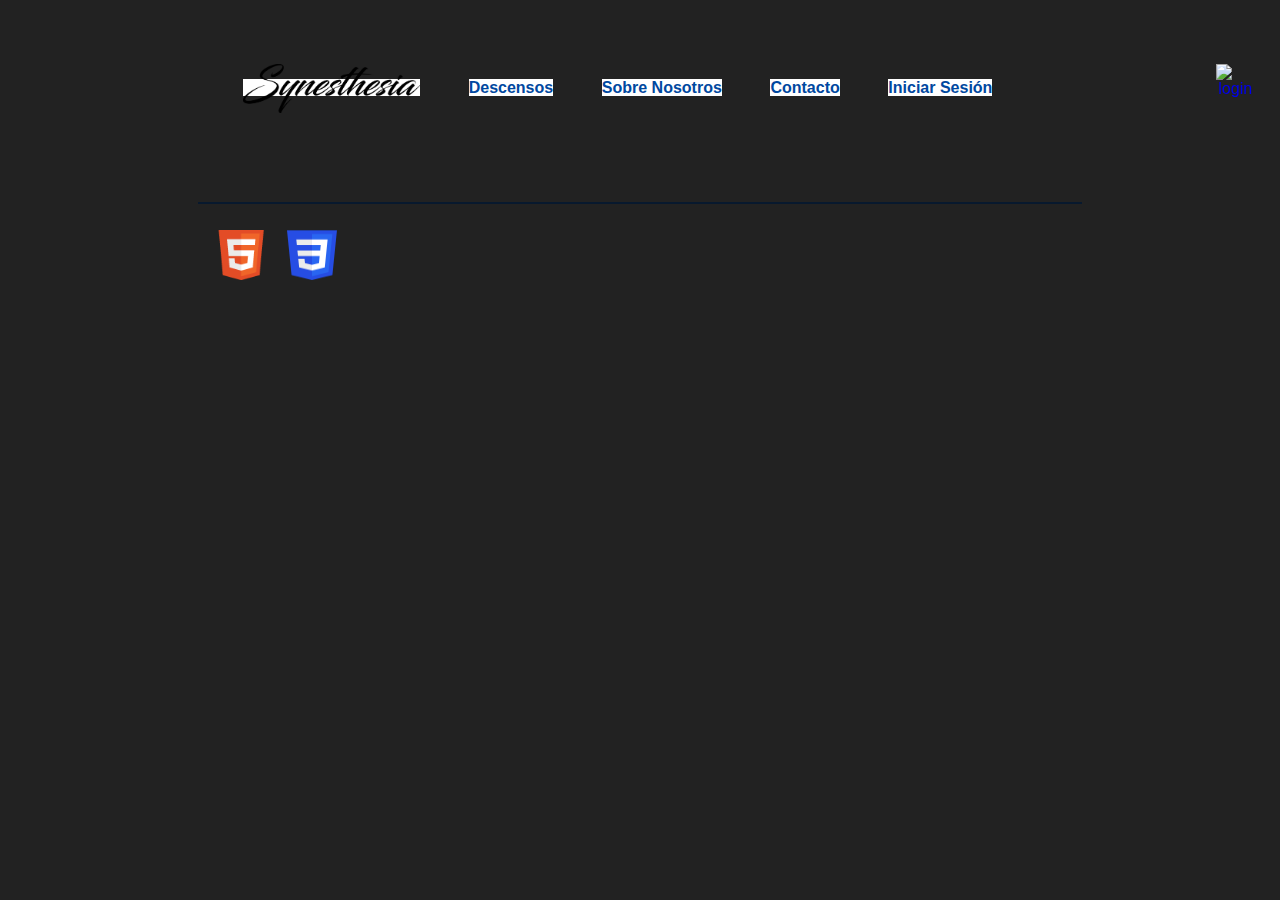
==== index.html @ a9fe4392 "henlo fren" ====
<!DOCTYPE html>
<html lang="es">
<head>
    <meta charset="UTF-8">
    <meta name="viewport" content="width=device-width, initial-scale=1.0">
    <meta name="author" content="Luis Miguel Alonso Ferreiro - UO270139">
    <title>Synesthesia</title>
    <link rel="stylesheet" type="text/css" href="css/style.css" />
    <link rel="stylesheet" type="text/css" href="css/posicionamiento.css" />
    <link rel="icon" href="media/favicon.ico">
</head>

<body>
    <a href="iniciarsesion.php"><img src="media/login.png" class="login" alt="login"/></a>
    <header>
        <nav>
            <a href="index.html"><img src="media/logo.png" alt="Logo of the page" /></a>
            <a href="descensos.html">Descensos</a>
            <a href="sobrenosotros.html">Sobre Nosotros</a>
            <a href="contacto.html">Contacto</a>
            <a href="iniciarsesion.php">Iniciar Sesión</a>
        </nav>
    </header>

    <footer>
        <a
            href="https://validator.w3.org/nu/?doc=https%3A%2F%2Flumialfe.github.io%2FSEW_Final%2Findex.html">
            <img style="border:0;width:50px;height:50px" src="media/HTML5.png" alt=" HTML5 Válido!" /></a>

        <a
            href="https://jigsaw.w3.org/css-validator/validator?uri=https%3A%2F%2Flumialfe.github.io%2FSEW_Final%2Fcss%2Fstyle.css&profile=css3svg&usermedium=all&warning=1&vextwarning=&lang=en">
            <img src="media/CSS3.png" alt="CSS Válido" /></a>
    </footer>
</body>

</html>
---- css/style.css ----
/* Specificity: (0, 0, 1) */
body {
    font-family: Verdana, Geneva, Tahoma, sans-serif;
    background-color: #222222;
    color: #000000;
}

/* Specificity: (0, 0, 1) */
h1 {
    text-transform: uppercase;
    background-color: #ffffff;
    color: #08192e;
}

/* Specificity: (0, 0, 1) */
h2 {
    text-transform: uppercase;
    background-color: #ffffff;
    color: #08192e;
}

/* Specificity: (0, 0, 1) */
h3 {
    text-transform: uppercase;
    background-color: #ffffff;
    color: #08192e;
}

/* Specificity: (0, 0, 1) */
h4 {
    text-transform: uppercase;
    background-color: #ffffff;
    color: #08192e;
}

/* Specificity: (0, 0, 1) */
p {
    font-size: 100%;
    background-color: #ffffff;
    color: #08192e;
}

/* Specificity: (0, 0, 2) */
nav > a {
    font-family: Verdana, Geneva, Tahoma, sans-serif;
    font-weight: bold;
    color: #0048a0;
    text-decoration: none;
    background-color: #ffffff;
}

/* Specificity: (0, 1, 2) */
nav > a > :visited{
    color: #0048a0;
    background-color: #ffffff;
    text-decoration: none;
}

/* Specificity: (0, 0, 1) */
footer {
    border-top: #08192e 2px solid;
}

/* Specificity: (0, 0, 1) */
hr {
    border-top: #08192e 2px solid;
}

/* Specificity: (0, 1, 1) */
p[class="temp"] {
    font-size: xx-large;
    font-weight: bolder;
}

/* Specificity: (0, 1, 1) */
p[class="tempmin"] {
    color: rgb(0, 19, 126);
    background-color: #ffffff;
    font-size: medium;
}

/* Specificity: (0, 1, 1) */
p[class="tempmax"] {
    color: rgb(151, 0, 0);
    background-color: #ffffff;
    font-size: medium;
}

/* Specificity: (0, 0, 1) */
button {
    font-size: 150%;
}

/* Specificity: (1, 0, 0) */
#input {
    font-size: 130%;
}

/* Specificity: (0, 1, 1) */
input[type="date"] {
    font-size: 150%;
}

/* Specificity: (0, 1, 1) */
input[type="number"] {
    font-size: 150%;
}

/* Specificity: (0, 1, 1) */
input[type="file"] {
    font-size: 150%;
}

/* Specificity: (0, 1, 1) */
input[type="button"] {
    text-align: center;
    font-size: 125%;
    margin-right: auto;
    margin-top: 5%;
    margin-left: 20%;
}
---- css/posicionamiento.css ----
/* Specificity: (0, 0, 1) */
body {
    width: 69%;
    margin-left: auto;
    margin-right: auto;
    margin-bottom: auto;
    margin-top: 5%;
    background-size: 100%;
    background-attachment: fixed;
    text-align: center;
}

/* Specificity: (0, 0, 1) */
h1 {
    text-align: center;
    margin: 5%;
}

/* Specificity: (0, 0, 1) */
h2 {
    text-align: left;
    margin-top: 5%;
}

/* Specificity: (0, 0, 1) */
h3 {
    text-align: left;
}

/* Specificity: (0, 0, 1) */
h4 {
    margin-top: 5%;
    text-align: left;
}

/* Specificity: (0, 0, 1) */
p {
    margin-top: 2%;
    text-align: left;
}

/* Specificity: (0, 0, 2) */
nav > a {
    margin-right: 5%;
    height: auto;
}

/* Specificity: (0, 0, 4) */
header>nav>a>img {
    width: 20%;
    vertical-align: middle;
}

/* Specificity: (0, 1, 0) */
.login {
    position: fixed;
    float: right;
    width: 3%;
    margin-right: 2%;
    margin-left: 45%;
    margin-top: 0px;
}

/* Specificity: (0, 0, 1) */
footer {
    margin-top: 10%;
    margin-bottom: 0%;
    padding-bottom: 2%;
    padding-left: 2%;
    padding-right: 2%;
    padding-top: 3%;
    text-align: left;
}

/* Specificity: (0, 0, 3) */
footer>a>img {
    height: 50px;
    width: 50px;
    margin-right: 2%;
}

/* Specificity: (0, 0, 2) */
h1 img {
    width: 30%;
    margin-left: 0%;
    margin-right: 80%;
}

/* Specificity: (0, 0, 1) */
hr {
    margin-top: 5%;
}

/* Specificity: (0, 0, 1) */
main {
    width: 69%;
    margin: auto;
}

/* Specificity: (0, 0, 2) */
p > img {
    width: 40%;
    margin: 5%;
    float: left;
}

/* Specificity: (0, 0, 2) */
main > img {
    width: 100%;
    margin-right: 5%;
    margin-top: 5%;
    margin-bottom: 5%;
    margin-left: 0%;
}

/* Specificity: (1, 0, 0) */
#map1 {
    height: 500px;
    width: 100%;
    margin-top: 5%;
}

/* Specificity: (1, 0, 0) */
#map2 {
    height: 500px;
    width: 100%;
    margin-top: 5%;
}

/* Specificity: (1, 0, 0) */
#map3 {
    height: 500px;
    width: 100%;
    margin-top: 5%;
}

/* Specificity: (1, 0, 0) */
#map0 {
    height: 500px;
    width: 100%;
    margin-top: 5%;
}

/* Specificity: (1, 0, 0) */
#map {
    height: 500px;
    width: 100%;
    margin-top: 5%;
}

/* Specificity: (0, 1, 1) */
p[class="temp"] {
    margin-left: 10%;
}

/* Specificity: (0, 1, 1) */
p[class="tempmin"] {
    margin-left: 10%;
}

/* Specificity: (0, 1, 1) */
p[class="tempmax"] {
    margin-left: 10%;
}

/* Specificity: (0, 1, 1) */
button {
    margin-top: 5%;
    margin-left: 5%;
    width: 20%;
    height: 50px;
}

/* Specificity: (1, 0, 0) */
#input {
    width: 80%;
    text-align: center;
}

/* Specificity: (0, 1, 1) */
input[type="date"] {
    margin-top: 5%;
}

/* Specificity: (0, 1, 1) */
input[type="number"] {
    margin-top: 5%;
}

/* Specificity: (0, 1, 1) */
input[type="file"] {
    text-align: center;
    margin-right: auto;
    margin-top: auto;
    margin-bottom: auto;
    float: left;
    margin-left: 20%;
}

/* Specificity: (0, 1, 1) */
input[type="button"] {
    margin-top: 5%;
    text-align: center;
    margin-right: auto;
    margin-bottom: auto;
    margin-left: 20%;
}
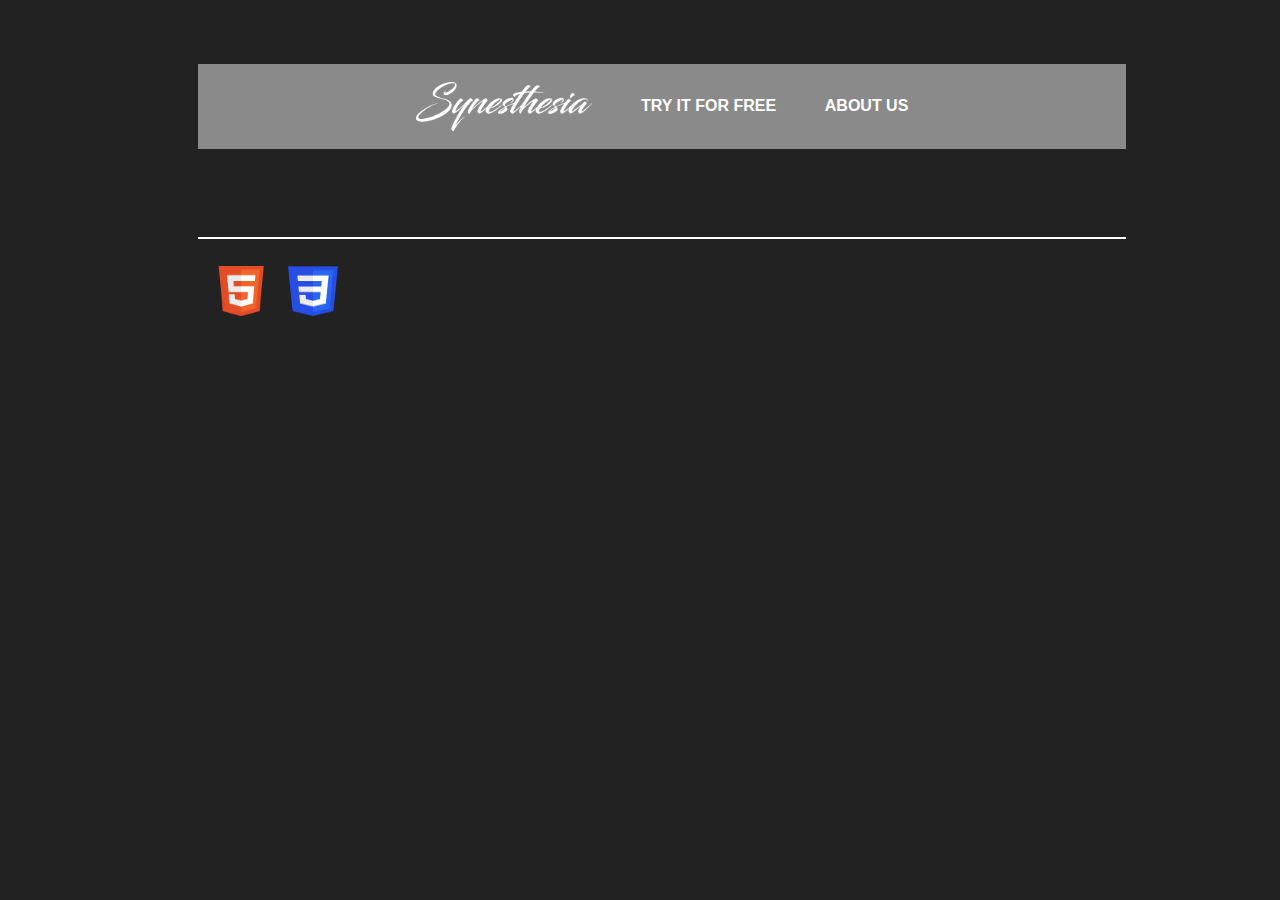
==== commit 3a5adc24: "a" ====
--- a/index.html
+++ b/index.html
@@ -11,14 +11,11 @@
 </head>
 
 <body>
-    <a href="iniciarsesion.php"><img src="media/login.png" class="login" alt="login"/></a>
     <header>
         <nav>
-            <a href="index.html"><img src="media/logo.png" alt="Logo of the page" /></a>
-            <a href="descensos.html">Descensos</a>
-            <a href="sobrenosotros.html">Sobre Nosotros</a>
-            <a href="contacto.html">Contacto</a>
-            <a href="iniciarsesion.php">Iniciar Sesión</a>
+            <a href="index.html"><img src="media/logow.png" alt="Logo of the page" /></a>
+            <a href="descensos.html">Try It For Free</a>
+            <a href="sobrenosotros.html">About Us</a>
         </nav>
     </header>
 
--- a/css/style.css
+++ b/css/style.css
@@ -1,89 +1,85 @@
 /* Specificity: (0, 0, 1) */
 body {
-    font-family: Verdana, Geneva, Tahoma, sans-serif;
+    font-family: Helvetica, Verdana, Geneva, Tahoma, sans-serif;
     background-color: #222222;
     color: #000000;
+    width: 100%;
 }
 
 /* Specificity: (0, 0, 1) */
 h1 {
     text-transform: uppercase;
-    background-color: #ffffff;
+    
     color: #08192e;
 }
 
 /* Specificity: (0, 0, 1) */
 h2 {
     text-transform: uppercase;
-    background-color: #ffffff;
+    
     color: #08192e;
 }
 
 /* Specificity: (0, 0, 1) */
 h3 {
     text-transform: uppercase;
-    background-color: #ffffff;
+    
     color: #08192e;
 }
 
 /* Specificity: (0, 0, 1) */
 h4 {
     text-transform: uppercase;
-    background-color: #ffffff;
+    
     color: #08192e;
 }
 
 /* Specificity: (0, 0, 1) */
 p {
     font-size: 100%;
-    background-color: #ffffff;
     color: #08192e;
+}
+
+nav {
+    background-color: rgb(138, 138, 138);
+    width: 100%;
+    padding-left: 5%;
+    padding-top: 2%;
+    padding-bottom: 2%;
+    padding-right: 0%;
 }
 
 /* Specificity: (0, 0, 2) */
 nav > a {
-    font-family: Verdana, Geneva, Tahoma, sans-serif;
+    font-family: Helvetica, Verdana, Geneva, Tahoma, sans-serif;
     font-weight: bold;
-    color: #0048a0;
+    text-transform: uppercase;
+    color: #ffffff;
     text-decoration: none;
-    background-color: #ffffff;
+    
 }
 
 /* Specificity: (0, 1, 2) */
 nav > a > :visited{
-    color: #0048a0;
-    background-color: #ffffff;
+    color: #e6b347;
     text-decoration: none;
 }
 
 /* Specificity: (0, 0, 1) */
 footer {
-    border-top: #08192e 2px solid;
+    border-top: #ffffff 2px solid;
+    width: 101%;
 }
 
 /* Specificity: (0, 0, 1) */
 hr {
-    border-top: #08192e 2px solid;
+    border-top: #ffffff 2px solid;
 }
 
 /* Specificity: (0, 1, 1) */
 p[class="temp"] {
     font-size: xx-large;
     font-weight: bolder;
-}
-
-/* Specificity: (0, 1, 1) */
-p[class="tempmin"] {
-    color: rgb(0, 19, 126);
-    background-color: #ffffff;
-    font-size: medium;
-}
-
-/* Specificity: (0, 1, 1) */
-p[class="tempmax"] {
-    color: rgb(151, 0, 0);
-    background-color: #ffffff;
-    font-size: medium;
 }
 
 /* Specificity: (0, 0, 1) */
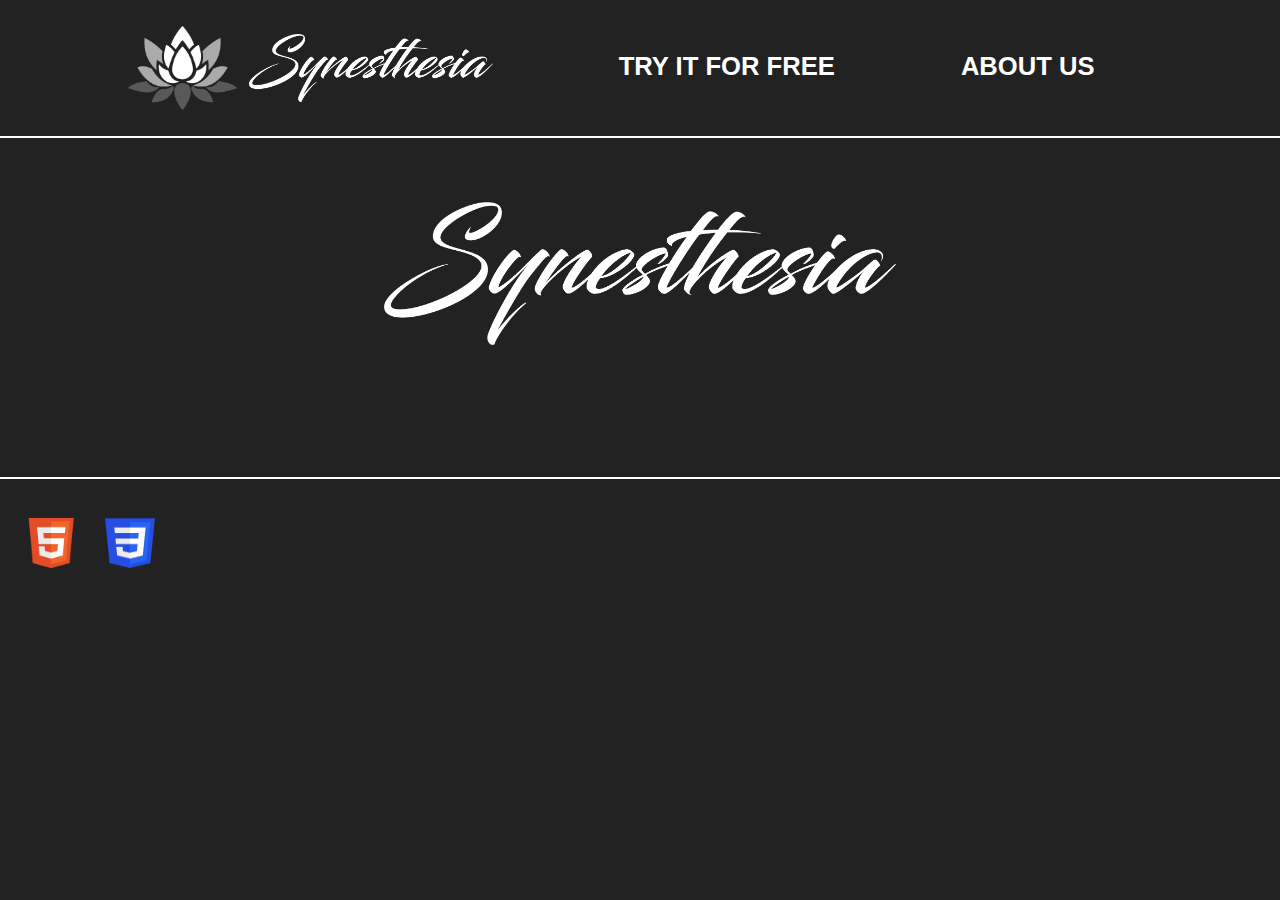
==== commit fb8f2002: "js" ====
--- a/index.html
+++ b/index.html
@@ -13,11 +13,14 @@
 <body>
     <header>
         <nav>
-            <a href="index.html"><img src="media/logow.png" alt="Logo of the page" /></a>
-            <a href="descensos.html">Try It For Free</a>
+            <a href="index.html"><img style="width: 9%; margin-right: 1%;" src="media/logof.png" alt="Logo of the page" /><img src="media/logow.png" alt="Logo of the page" /></a>
+            <a href="script.html">Try It For Free</a>
             <a href="sobrenosotros.html">About Us</a>
         </nav>
     </header>
+
+    <img src="media/logow.png" alt="Logo of the page" />
+    
 
     <footer>
         <a
--- a/css/style.css
+++ b/css/style.css
@@ -9,15 +9,15 @@
 /* Specificity: (0, 0, 1) */
 h1 {
     text-transform: uppercase;
-    
-    color: #08192e;
+    color: #ffffff;
+    font-size: 250%;
 }
 
 /* Specificity: (0, 0, 1) */
 h2 {
     text-transform: uppercase;
     
-    color: #08192e;
+    color: #ffffff;
 }
 
 /* Specificity: (0, 0, 1) */
@@ -36,17 +36,19 @@
 
 /* Specificity: (0, 0, 1) */
 p {
-    font-size: 100%;
-    color: #08192e;
+    font-size: 150%;
+    color: #ffffff;
+
 }
 
 nav {
-    background-color: rgb(138, 138, 138);
-    width: 100%;
+    /*background-color: rgb(138, 138, 138);*/
+    width: 95%;
     padding-left: 5%;
     padding-top: 2%;
     padding-bottom: 2%;
     padding-right: 0%;
+    border-bottom: #ffffff 2px solid;
 }
 
 /* Specificity: (0, 0, 2) */
@@ -56,7 +58,7 @@
     text-transform: uppercase;
     color: #ffffff;
     text-decoration: none;
-    
+    font-size: 160%;
 }
 
 /* Specificity: (0, 1, 2) */
@@ -68,18 +70,12 @@
 /* Specificity: (0, 0, 1) */
 footer {
     border-top: #ffffff 2px solid;
-    width: 101%;
+    width: 98%;
 }
 
 /* Specificity: (0, 0, 1) */
 hr {
     border-top: #ffffff 2px solid;
-}
-
-/* Specificity: (0, 1, 1) */
-p[class="temp"] {
-    font-size: xx-large;
-    font-weight: bolder;
 }
 
 /* Specificity: (0, 0, 1) */
@@ -93,21 +89,6 @@
 }
 
 /* Specificity: (0, 1, 1) */
-input[type="date"] {
-    font-size: 150%;
-}
-
-/* Specificity: (0, 1, 1) */
-input[type="number"] {
-    font-size: 150%;
-}
-
-/* Specificity: (0, 1, 1) */
-input[type="file"] {
-    font-size: 150%;
-}
-
-/* Specificity: (0, 1, 1) */
 input[type="button"] {
     text-align: center;
     font-size: 125%;
--- a/css/posicionamiento.css
+++ b/css/posicionamiento.css
@@ -1,10 +1,10 @@
 /* Specificity: (0, 0, 1) */
 body {
-    width: 69%;
-    margin-left: auto;
-    margin-right: auto;
-    margin-bottom: auto;
-    margin-top: 5%;
+    width: 100%;
+    margin-left: 0%;
+    margin-right: 0%;
+    margin-bottom: 0%;
+    margin-top: 0%;
     background-size: 100%;
     background-attachment: fixed;
     text-align: center;
@@ -12,8 +12,8 @@
 
 /* Specificity: (0, 0, 1) */
 h1 {
-    text-align: center;
-    margin: 5%;
+    text-align: left;
+    margin: 3%;
 }
 
 /* Specificity: (0, 0, 1) */
@@ -37,12 +37,15 @@
 p {
     margin-top: 2%;
     text-align: left;
+    margin: 3%;
 }
 
 /* Specificity: (0, 0, 2) */
 nav > a {
-    margin-right: 5%;
+    width: 33%;
+    margin-right: 10%;
     height: auto;
+    margin-left: 0%;
 }
 
 /* Specificity: (0, 0, 4) */
@@ -51,23 +54,12 @@
     vertical-align: middle;
 }
 
-/* Specificity: (0, 1, 0) */
-.login {
-    position: fixed;
-    float: right;
-    width: 3%;
-    margin-right: 2%;
-    margin-left: 45%;
-    margin-top: 0px;
-}
-
 /* Specificity: (0, 0, 1) */
 footer {
     margin-top: 10%;
     margin-bottom: 0%;
     padding-bottom: 2%;
     padding-left: 2%;
-    padding-right: 2%;
     padding-top: 3%;
     text-align: left;
 }
@@ -93,7 +85,7 @@
 
 /* Specificity: (0, 0, 1) */
 main {
-    width: 69%;
+    width: 100%;
     margin: auto;
 }
 
@@ -106,61 +98,11 @@
 
 /* Specificity: (0, 0, 2) */
 main > img {
-    width: 100%;
+    width: 20%;
     margin-right: 5%;
     margin-top: 5%;
     margin-bottom: 5%;
     margin-left: 0%;
-}
-
-/* Specificity: (1, 0, 0) */
-#map1 {
-    height: 500px;
-    width: 100%;
-    margin-top: 5%;
-}
-
-/* Specificity: (1, 0, 0) */
-#map2 {
-    height: 500px;
-    width: 100%;
-    margin-top: 5%;
-}
-
-/* Specificity: (1, 0, 0) */
-#map3 {
-    height: 500px;
-    width: 100%;
-    margin-top: 5%;
-}
-
-/* Specificity: (1, 0, 0) */
-#map0 {
-    height: 500px;
-    width: 100%;
-    margin-top: 5%;
-}
-
-/* Specificity: (1, 0, 0) */
-#map {
-    height: 500px;
-    width: 100%;
-    margin-top: 5%;
-}
-
-/* Specificity: (0, 1, 1) */
-p[class="temp"] {
-    margin-left: 10%;
-}
-
-/* Specificity: (0, 1, 1) */
-p[class="tempmin"] {
-    margin-left: 10%;
-}
-
-/* Specificity: (0, 1, 1) */
-p[class="tempmax"] {
-    margin-left: 10%;
 }
 
 /* Specificity: (0, 1, 1) */
@@ -178,30 +120,20 @@
 }
 
 /* Specificity: (0, 1, 1) */
-input[type="date"] {
-    margin-top: 5%;
-}
-
-/* Specificity: (0, 1, 1) */
-input[type="number"] {
-    margin-top: 5%;
-}
-
-/* Specificity: (0, 1, 1) */
-input[type="file"] {
-    text-align: center;
-    margin-right: auto;
-    margin-top: auto;
-    margin-bottom: auto;
-    float: left;
-    margin-left: 20%;
-}
-
-/* Specificity: (0, 1, 1) */
 input[type="button"] {
     margin-top: 5%;
     text-align: center;
     margin-right: auto;
     margin-bottom: auto;
     margin-left: 20%;
-}+}
+
+body > img {
+    width: 40%;
+    margin-top: 5%;
+}
+
+canvas {
+    display: block;
+}
+  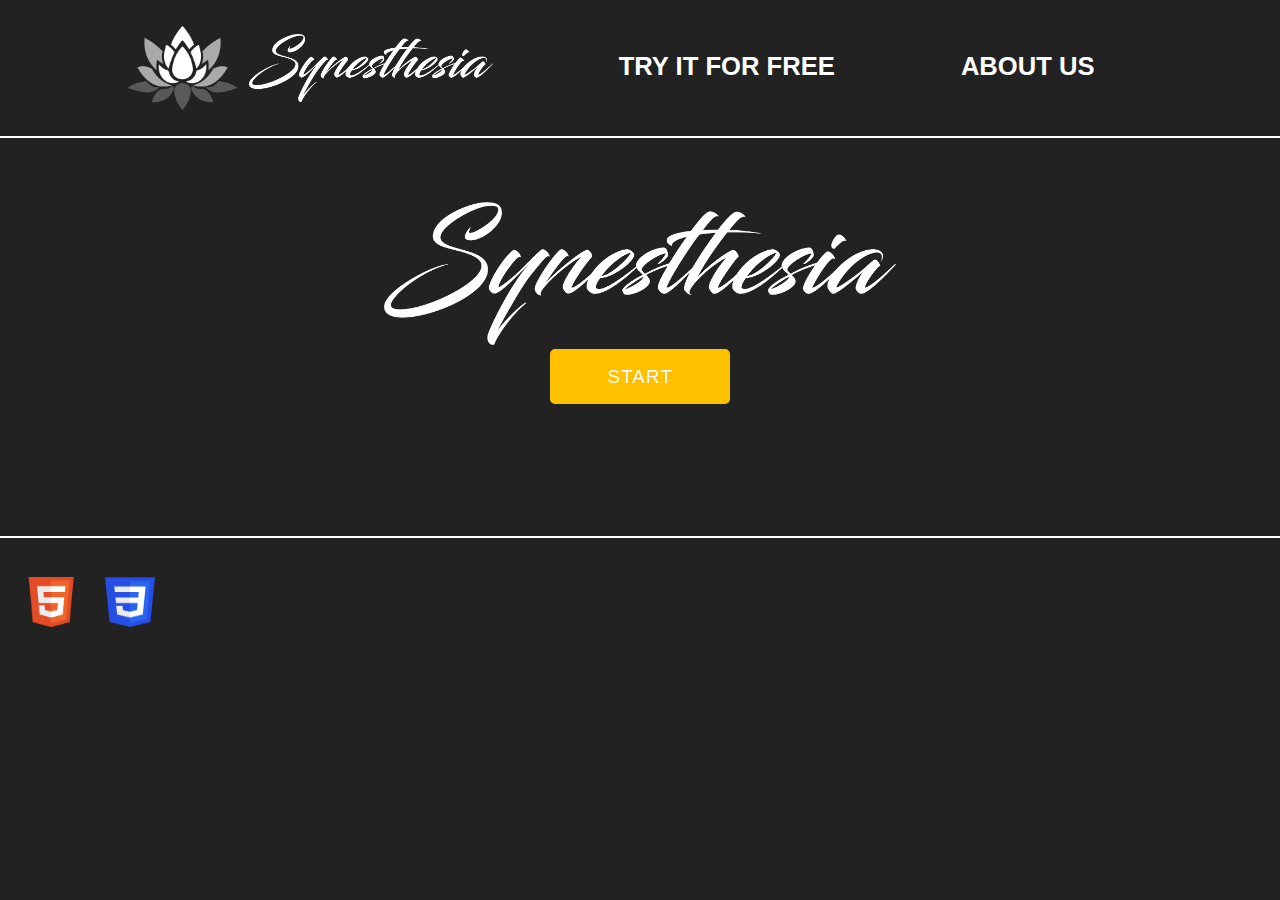
==== commit c7a317ea: "q" ====
--- a/index.html
+++ b/index.html
@@ -20,6 +20,8 @@
     </header>
 
     <img src="media/logow.png" alt="Logo of the page" />
+    <br>
+    <span><a href="script.html"></a></span>
     
 
     <footer>
--- a/css/style.css
+++ b/css/style.css
@@ -63,7 +63,12 @@
 
 /* Specificity: (0, 1, 2) */
 nav > a > :visited{
-    color: #e6b347;
+    color: #FFC000;
+    text-decoration: none;
+}
+
+a:hover {
+    color: #FFC000;
     text-decoration: none;
 }
 
@@ -81,18 +86,54 @@
 /* Specificity: (0, 0, 1) */
 button {
     font-size: 150%;
+    background-color: #FFC000;
+    margin: auto;
+    font-family: Helvetica, Verdana, Geneva, Tahoma, sans-serif;
+    margin-top: 5%;
+    margin-left: 5%;
+    width: 20%;
+    height: 90px;
 }
 
-/* Specificity: (1, 0, 0) */
-#input {
-    font-size: 130%;
-}
-
-/* Specificity: (0, 1, 1) */
-input[type="button"] {
-    text-align: center;
-    font-size: 125%;
-    margin-right: auto;
-    margin-top: 5%;
-    margin-left: 20%;
-}
+span{
+    position: relative;
+    display: inline-flex;
+    width: 180px;
+    height: 55px;
+    margin: 0 15px;
+    perspective: 1000px;
+  }
+  span a{
+    font-size: 19px;
+    letter-spacing: 1px;
+    transform-style: preserve-3d;
+    transform: translateZ(-25px);
+    transition: transform .25s;
+    font-family: 'Montserrat', sans-serif;
+    
+  }
+  span a:before,
+  span a:after{
+    position: absolute;
+    content: "START";
+    height: 55px;
+    width: 180px;
+    display: flex;
+    align-items: center;
+    justify-content: center;
+    border: 5px solid #FFC000;
+    box-sizing: border-box;
+    border-radius: 5px;
+  }
+  span a:before{
+    color: #fff;
+    background: #FFC000;
+    transform: rotateY(0deg) translateZ(25px);
+  }
+  span a:after{
+    color: #FFC000;
+    transform: rotateX(90deg) translateZ(25px);
+  }
+  span a:hover{
+    transform: translateZ(-25px) rotateX(-90deg);
+  }--- a/css/posicionamiento.css
+++ b/css/posicionamiento.css
@@ -105,35 +105,15 @@
     margin-left: 0%;
 }
 
-/* Specificity: (0, 1, 1) */
-button {
-    margin-top: 5%;
-    margin-left: 5%;
-    width: 20%;
-    height: 50px;
-}
-
-/* Specificity: (1, 0, 0) */
-#input {
-    width: 80%;
-    text-align: center;
-}
-
-/* Specificity: (0, 1, 1) */
-input[type="button"] {
-    margin-top: 5%;
-    text-align: center;
-    margin-right: auto;
-    margin-bottom: auto;
-    margin-left: 20%;
-}
-
 body > img {
     width: 40%;
     margin-top: 5%;
 }
 
 canvas {
-    display: block;
+    margin-top: 5%;
+    background-color: white;
+    width: 70%;
+    margin-bottom: 5%;
 }
   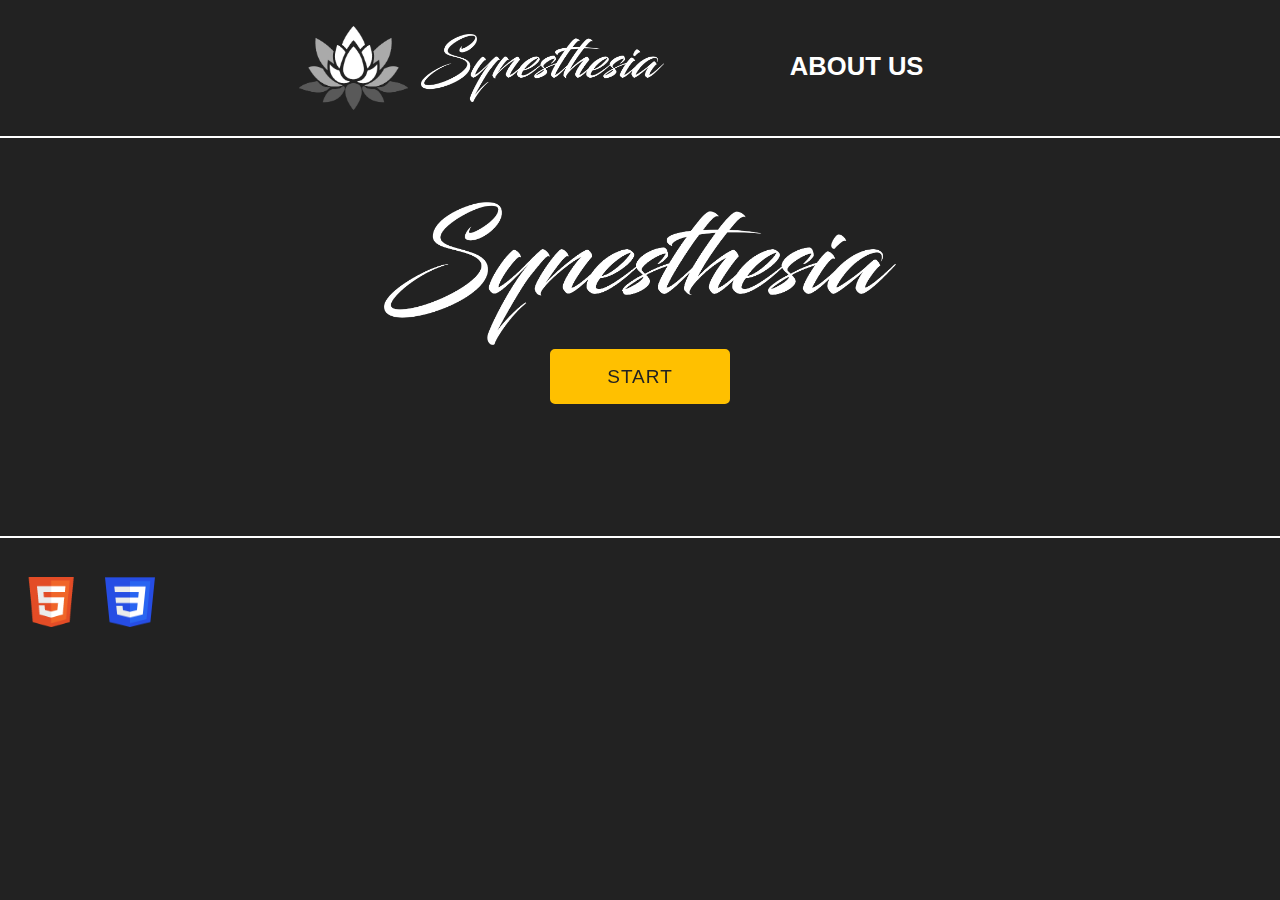
==== commit 2c986f52: "qwdwqedqwedqw" ====
--- a/index.html
+++ b/index.html
@@ -14,7 +14,6 @@
     <header>
         <nav>
             <a href="index.html"><img style="width: 9%; margin-right: 1%;" src="media/logof.png" alt="Logo of the page" /><img src="media/logow.png" alt="Logo of the page" /></a>
-            <a href="script.html">Try It For Free</a>
             <a href="sobrenosotros.html">About Us</a>
         </nav>
     </header>
--- a/css/style.css
+++ b/css/style.css
@@ -126,7 +126,7 @@
     border-radius: 5px;
   }
   span a:before{
-    color: #fff;
+    color: #222222;
     background: #FFC000;
     transform: rotateY(0deg) translateZ(25px);
   }
--- a/css/posicionamiento.css
+++ b/css/posicionamiento.css
@@ -111,8 +111,9 @@
 }
 
 canvas {
-    margin-top: 5%;
-    background-color: white;
+    margin-top: 1%;
+    background-color: #222222;
+    border: 3px solid #4e4e4e;
     width: 70%;
     margin-bottom: 5%;
 }
